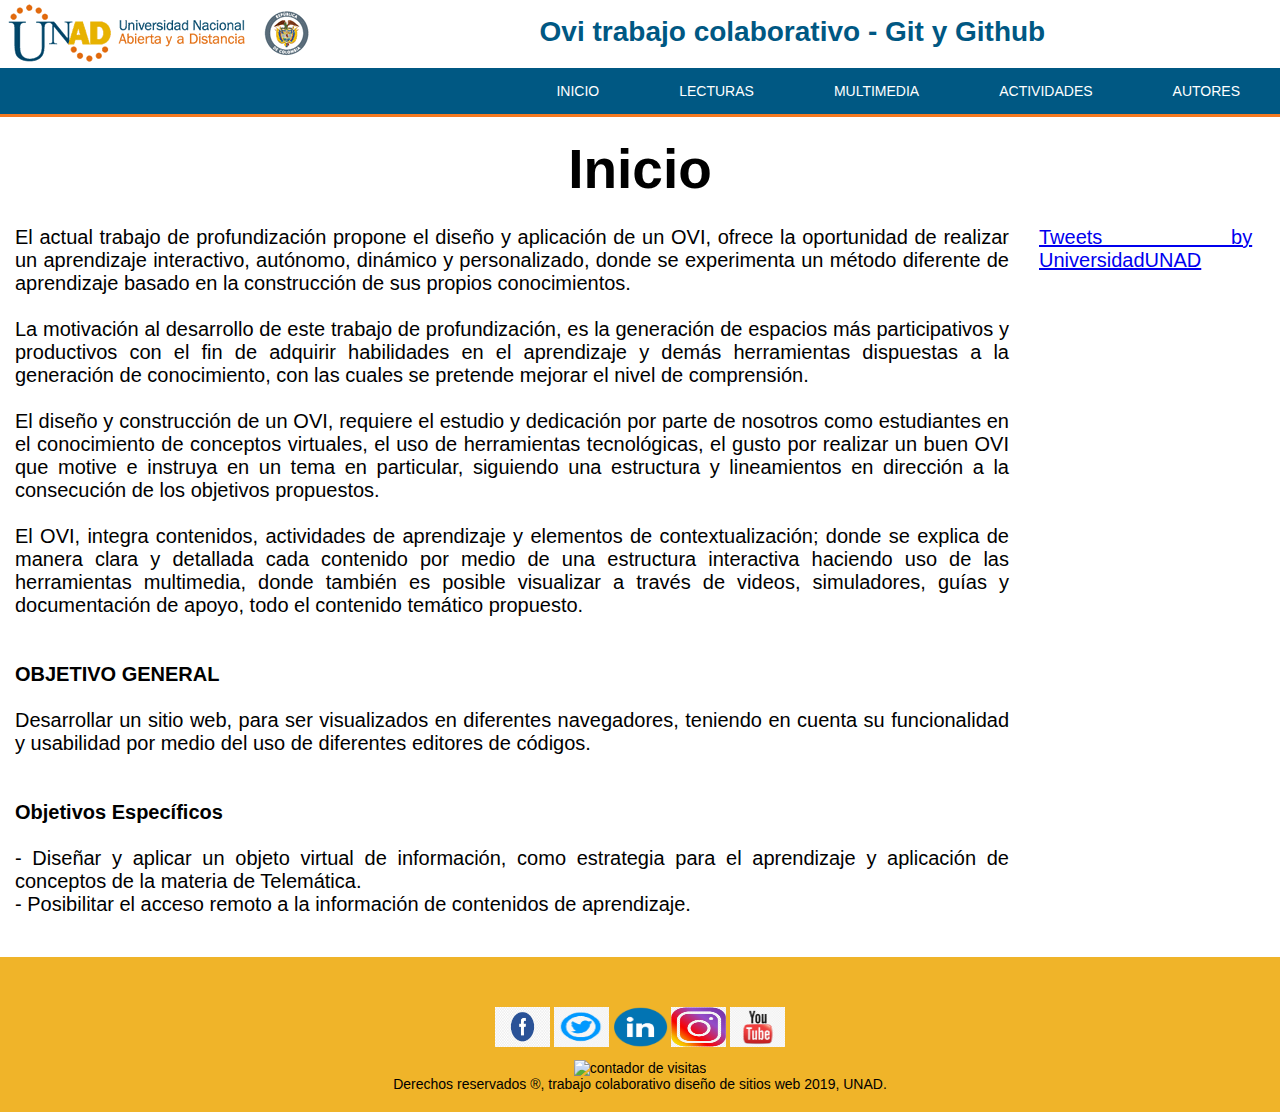
==== index.html @ 23177083 "primer push" ====
<!DOCTYPE html>
<html lang="es">
<head>
    <meta charset="UTF-8">
    <meta name="viewport" content="device-width">
    <meta name="description" content="Trabajo colaborativo">
    <meta name="keywords" content="Trabajo colaborativo, diseño de sistemas">
    <link rel="stylesheet" type="text/css" href="css/estilos.css">
    <link rel="icon" type="image/jpg" href="images/UNAD.jpg">

    <title>Inicio Ovi</title>

</head>
<body>
    <header>
				<div id="ovi_logo" class="izquierda"></div>
                <h1 class="izquierda" id="titulo_logo">
                    <span >Ovi trabajo colaborativo - Git y Github
                </h1>
        <nav class="navegacion">
                
            <ul class="menu">
                <li><a href="index.html">Inicio</a></li>
                <li><a href="lecturas.html">Lecturas</a>
                    <ul class="submenu">
                        <li><a href="lectura1.html">Lectura 1</a></li>
                        <li><a href="lectura2.html">Lectura 2</a></li>
                        <li><a href="lectura3.html">Lectura 3</a></li>
                        <li><a href="lectura4.html">Lectura 4</a></li>
                        <li><a href="lectura5.html">Lectura 5</a></li>
                    </ul>
                </li>
                <li><a href="multimedia.html">Multimedia</a>
                    <ul class="submenu">
                        <li><a href="audios.html">Audios</a></li>
                        <li><a href="videos.html">Videos</a></li>
                    </ul>
                </li>
                <li><a href="actividades.html">Actividades</a>
                    <ul class="submenu">
                        <li><a href="actividad1.html">Actividad 1</a></li>
                        <li><a href="actividad2.html">Actividad 2</a></li>
                        <li><a href="actividad3.html">Actividad 3</a></li>
                    </ul>
                </li>
                <li><a href="autores.html">Autores</a></li>
            </ul>

        </nav>
    </header>
    <section id="texto">

            <h1>Inicio</h1>
            <div class="izquierda contenido_izq">
El actual trabajo de profundización propone el diseño y aplicación de un OVI, ofrece la oportunidad de realizar un aprendizaje interactivo, autónomo, dinámico y personalizado, donde se experimenta un método diferente de aprendizaje basado en la construcción de sus propios conocimientos. 
<br><br>
La motivación al desarrollo de este trabajo de profundización, es la generación de espacios más participativos y productivos con el fin de adquirir habilidades en el aprendizaje y demás herramientas dispuestas a la generación de conocimiento, con las cuales se pretende mejorar el nivel de comprensión.
<br><br>
El diseño y construcción de un OVI, requiere el estudio y dedicación por parte de nosotros como estudiantes en el conocimiento de conceptos virtuales, el uso de herramientas tecnológicas, el gusto por realizar un buen OVI que motive e instruya en un tema en particular, siguiendo una estructura y lineamientos en dirección a la consecución de los objetivos propuestos. 
<br><br>
El OVI, integra contenidos, actividades de aprendizaje y elementos de contextualización; donde se explica de manera clara y detallada cada contenido por medio de una estructura interactiva haciendo uso de las herramientas multimedia, donde también es posible visualizar a través de videos, simuladores, guías y documentación de apoyo, todo el contenido temático propuesto.  
<br><br><br>

<b>OBJETIVO GENERAL</b>
<br><br>
 
Desarrollar un sitio web, para ser visualizados en diferentes navegadores, teniendo en cuenta su funcionalidad y usabilidad por medio del uso de diferentes editores de códigos. 
<br><br><br>
<b>Objetivos Específicos</b> 
<br><br>
-	Diseñar y aplicar un objeto virtual de información, como estrategia para el aprendizaje y aplicación de conceptos de la materia de Telemática. 
<br>
-	Posibilitar el acceso remoto a la información de contenidos de aprendizaje.

            </div>
			
			<div class="contenido_der">
			<a class="twitter-timeline" data-lang="es" data-width="300" data-height="500" data-theme="dark" href="https://twitter.com/UniversidadUNAD?ref_src=twsrc%5Etfw">Tweets by UniversidadUNAD</a> <script async src="https://platform.twitter.com/widgets.js" charset="utf-8"></script>
			</div>
        

    </section>

  <!--  <section id="informacion">
        <div class="contenedor">
            <h1> Inicia sesión</h1>
            <form>
                <input type="usuario" name="usuario" placeholder="Ingresa tu usuario o email.">
                <button type="submit" class="boton1"> Suscribete</button>
            </form>
    </section> -->

      <footer>
        <center>
        <section id="logos">
        <div class="contenedor">
            <div class="logo">
                <img src="images/facebook.jpg">
                <a href="https://twitter.com/UniversidadUNAD?ref_src=twsrc%5Egoogle%7Ctwcamp%5Eserp%7Ctwgr%5Eauthor" target="_blank"><img src="images/twitter.png"></a>
                <img src="images/linkedin.png">
                <img src="images/instagrama.jpg">
                <img src="images/youtube.jpg">

            </div>
        </div>
    </section>
            <center>
<img style="border: 0px solid; display: inline;" alt="contador de visitas" src="http://www.websmultimedia.com/contador-de-visitas.php?id=272931">
            </center>
        Derechos reservados ®, trabajo colaborativo diseño de sitios web 2019, UNAD.
    </footer>

</body>
</html>
---- css/estilos.css ----
* {
    padding: 0px;
    margin: 0px;
    -webkit-box-sizing: border-box;
    -moz-box-sizing: border-box;
    box-sizing: border-box;
    }
	
	
body{
    font-size: 14px;
	font-family :'Open Sans',sans-serif;
    padding: 0;
    margin: 0;
	background: white;
}
/*
estilos globales
*/
.imagen_logo{
	
	max-width: 100%;
  height: auto;
}
pre {
	
	text-align: left;
	padding: 15px;
}
.contenedor{
    width: 100%;
    margin: auto;
    overflow: hidden;
}

.boton1{
    height: 38px;
    background-color: orange;
    border: 0;
    padding-left: 20px;
    padding-right: 20px;
    color: black;
}
.izquierda{
	float: left;
}
.contenido_izq{
	width: 80%;
	float: left;
	
}
.contenido_der{
	width: 19%;
	float: left;
	margin-right: 5px;
	display: inline-block;
}

#ovi_logo{
background-image: url("../images/logoUNAD.png");
width: 322px;
    height: 63px;	
}
#titulo_logo{
	color: #005883;
    margin-top: 16px;
    margin-left: 17%;
}

/*tablas*/
table.colorAzul {
  font-family: 'Open Sans',sans-serif;
  border: 1px solid #FFFFFF;
  width: 100%;
  text-align: center;
  border-collapse: collapse;
}
table.colorAzul th{
	height: 50px;
}
table.colorAzul td, table.colorAzul th {
  border: 1px solid #FFFFFF;
  padding: 3px 2px;
}
table.colorAzul tbody td {
  font-size: 13px;
}
table.colorAzul tr:nth-child(even) {
  background: #D0E4F5;
}
table.colorAzul thead {
  background: #005883;
  border-bottom: 5px solid #FFFFFF;
}
table.colorAzul thead th {
  font-size: 17px;
  font-weight: bold;
  color: #FFFFFF;
  text-align: center;
  border-left: 2px solid #FFFFFF;
}
table.colorAzul thead th:first-child {
  border-left: none;
}

table.colorAzul tfoot {
  font-size: 14px;
  font-weight: bold;
  color: #333333;
  background: #D0E4F5;
  border-top: 3px solid #444444;
}
table.colorAzul tfoot td {
  font-size: 14px;
}
/*
Encabezado
*/
header{
    background-color: white;
    color: white;
    padding-top: 0px;
    min-height: 117px;
    border-bottom: 3px solid #F47920;

}
header a{
    text-decoration: none;
    text-transform: uppercase;
    font-size: 14px;
}
header li{
    float: left;
    display: inline;
    padding: 0 20px 0 20px;
}
header nav{
    float: right;
    margin-top: 0px;
}

/*
Cabecera con imagen
*/
#texto{
    min-height:800px;
    text-align: center;
	margin-top: -80px;
}
#texto h1{
    margin-top: 100px;
    font-size: 55px;
    margin-bottom: 10px;
}
#texto p, #texto div{
    font-size: 20px;
	text-align: justify;
	padding: 15px;
}

#informacion{
    padding: 15px;
    color: #fff;
    background: black;
}
#informacion h1{
    float: left;
    color: white;
}

#informacion form{
    float: right;
    margin-top: 05px;
}
/*
logos
*/

#logos{
    margin-top: 20px;
}

#logos .logo{
    width: 30%;
    padding: 10px;
}

#logos .logo img{
    width: 55px;
    height: 40px;
}

/*
Pie de página o footer
*/

footer{
    padding:20px;
    margin-top: 20px;
    color: black;
    background-color: #F0B429;
    text-align: center;
}




.navegacion{
    width: 100%;
    margin-top: 5px;
    background: #005883;
    color: white !important;
    }

.navegacion ul{
    list-style: none;
	float: right;
    }
.menu > li{
    /*position: relative;*/
    display: inline-block;
}
.menu > li > a{
    display: inline-block;
    padding: 15px 20px;
    color: white;
    font-family: 'Open Sans',sans-serif;
    text-decoration: none;
	transition: .3s;
}
.menu li a:hover{
    color: #005883;
    transition: all .3s;
	background-color: #fff;
}

/*
submenu
*/

.submenu{
    position: absolute;
    background: #333333;
    width:160px;
    visibility: hidden;
    opacity: 0;
    transition: opacity 1.5s;
}
.submenu li a {
    display: inline-block;
    padding: 15px;
    color: #fff;
    font-family: 'Open Sans',sans-serif;
    text-decoration: none;
}
.menu li:hover .submenu{
    visibility: visible;
    opacity: 1;
}
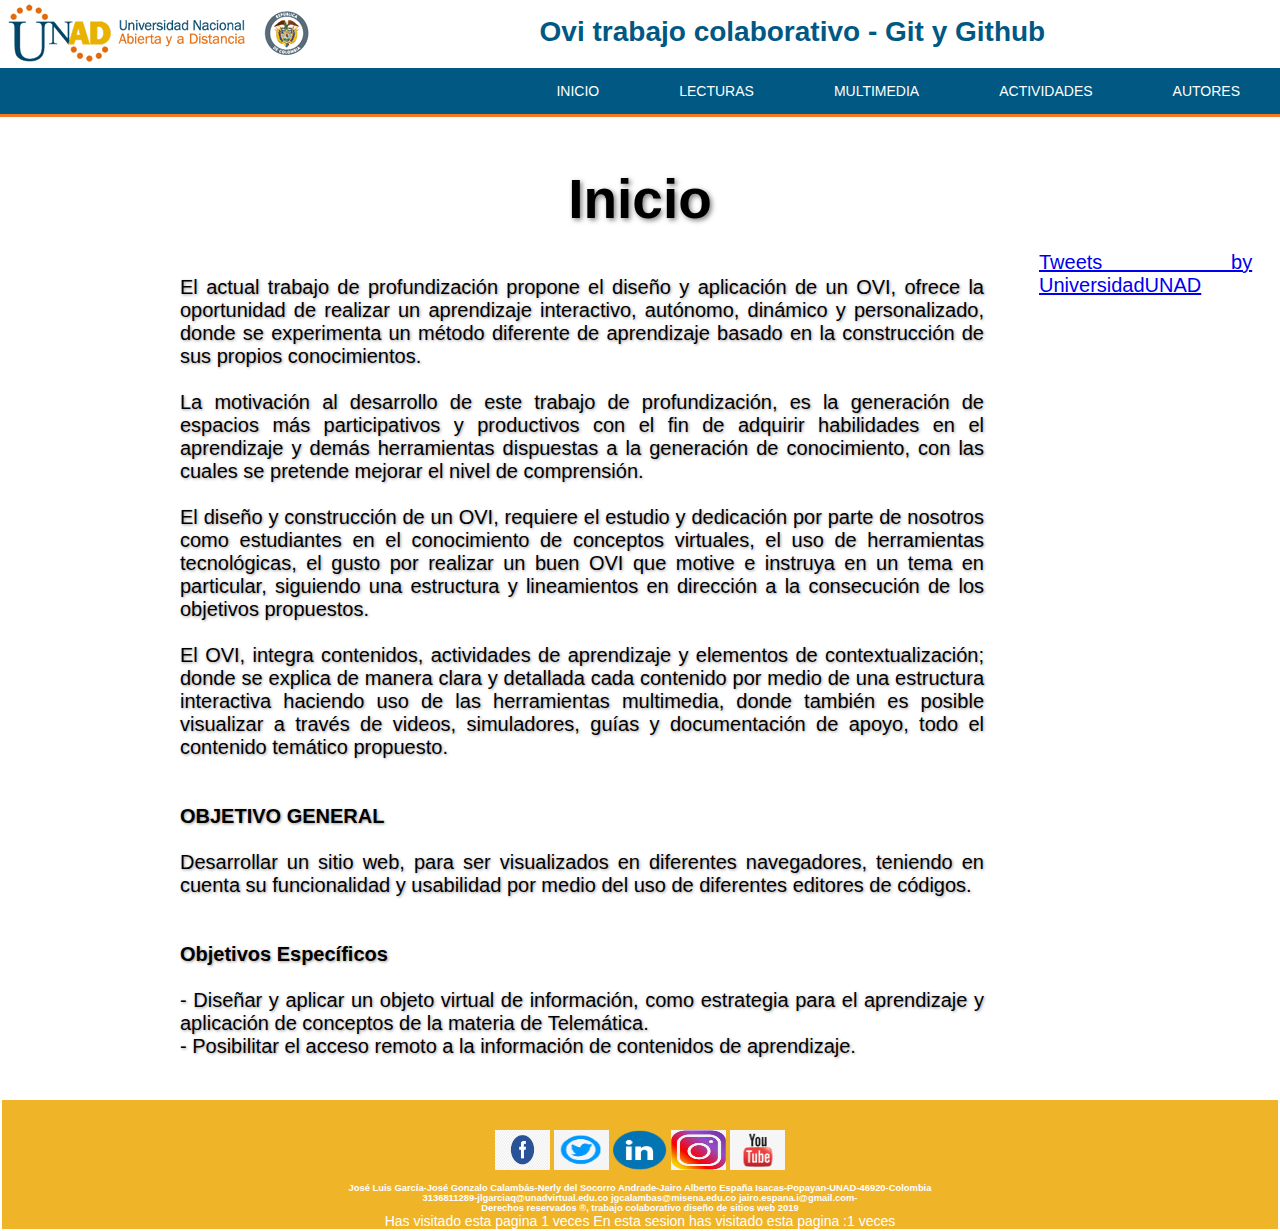
==== commit 6df0fc17: "nuevo" ====
--- a/index.html
+++ b/index.html
@@ -18,7 +18,7 @@
                     <span >Ovi trabajo colaborativo - Git y Github
                 </h1>
         <nav class="navegacion">
-                
+
             <ul class="menu">
                 <li><a href="index.html">Inicio</a></li>
                 <li><a href="lecturas.html">Lecturas</a>
@@ -47,39 +47,33 @@
             </ul>
 
         </nav>
-    </header>
-    <section id="texto">
-
-            <h1>Inicio</h1>
-            <div class="izquierda contenido_izq">
-El actual trabajo de profundización propone el diseño y aplicación de un OVI, ofrece la oportunidad de realizar un aprendizaje interactivo, autónomo, dinámico y personalizado, donde se experimenta un método diferente de aprendizaje basado en la construcción de sus propios conocimientos. 
+    </header><div ="contenido">
+    <section id="texto"><center><h1>Inicio</h1></center>
+      <div class="izquierda contenido_izq">
+<p>El actual trabajo de profundización propone el diseño y aplicación de un OVI, ofrece la oportunidad de realizar un aprendizaje interactivo, autónomo, dinámico y personalizado, donde se experimenta un método diferente de aprendizaje basado en la construcción de sus propios conocimientos.
 <br><br>
 La motivación al desarrollo de este trabajo de profundización, es la generación de espacios más participativos y productivos con el fin de adquirir habilidades en el aprendizaje y demás herramientas dispuestas a la generación de conocimiento, con las cuales se pretende mejorar el nivel de comprensión.
 <br><br>
-El diseño y construcción de un OVI, requiere el estudio y dedicación por parte de nosotros como estudiantes en el conocimiento de conceptos virtuales, el uso de herramientas tecnológicas, el gusto por realizar un buen OVI que motive e instruya en un tema en particular, siguiendo una estructura y lineamientos en dirección a la consecución de los objetivos propuestos. 
+El diseño y construcción de un OVI, requiere el estudio y dedicación por parte de nosotros como estudiantes en el conocimiento de conceptos virtuales, el uso de herramientas tecnológicas, el gusto por realizar un buen OVI que motive e instruya en un tema en particular, siguiendo una estructura y lineamientos en dirección a la consecución de los objetivos propuestos.
 <br><br>
-El OVI, integra contenidos, actividades de aprendizaje y elementos de contextualización; donde se explica de manera clara y detallada cada contenido por medio de una estructura interactiva haciendo uso de las herramientas multimedia, donde también es posible visualizar a través de videos, simuladores, guías y documentación de apoyo, todo el contenido temático propuesto.  
+El OVI, integra contenidos, actividades de aprendizaje y elementos de contextualización; donde se explica de manera clara y detallada cada contenido por medio de una estructura interactiva haciendo uso de las herramientas multimedia, donde también es posible visualizar a través de videos, simuladores, guías y documentación de apoyo, todo el contenido temático propuesto.
 <br><br><br>
 
 <b>OBJETIVO GENERAL</b>
 <br><br>
- 
-Desarrollar un sitio web, para ser visualizados en diferentes navegadores, teniendo en cuenta su funcionalidad y usabilidad por medio del uso de diferentes editores de códigos. 
+
+Desarrollar un sitio web, para ser visualizados en diferentes navegadores, teniendo en cuenta su funcionalidad y usabilidad por medio del uso de diferentes editores de códigos.
 <br><br><br>
-<b>Objetivos Específicos</b> 
+<b>Objetivos Específicos</b>
 <br><br>
--	Diseñar y aplicar un objeto virtual de información, como estrategia para el aprendizaje y aplicación de conceptos de la materia de Telemática. 
+-	Diseñar y aplicar un objeto virtual de información, como estrategia para el aprendizaje y aplicación de conceptos de la materia de Telemática.
 <br>
--	Posibilitar el acceso remoto a la información de contenidos de aprendizaje.
-
-            </div>
-			
-			<div class="contenido_der">
-			<a class="twitter-timeline" data-lang="es" data-width="300" data-height="500" data-theme="dark" href="https://twitter.com/UniversidadUNAD?ref_src=twsrc%5Etfw">Tweets by UniversidadUNAD</a> <script async src="https://platform.twitter.com/widgets.js" charset="utf-8"></script>
-			</div>
-        
-
-    </section>
+-	Posibilitar el acceso remoto a la información de contenidos de aprendizaje.</p>
+</div>
+<div class="contenido_der">
+<a class="twitter-timeline" data-lang="es" data-width="300" data-height="500" data-theme="dark" href="https://twitter.com/UniversidadUNAD?ref_src=twsrc%5Etfw">Tweets by UniversidadUNAD</a> <script async src="https://platform.twitter.com/widgets.js" charset="utf-8"></script>
+</div>
+</section>
 
   <!--  <section id="informacion">
         <div class="contenedor">
@@ -89,7 +83,7 @@
                 <button type="submit" class="boton1"> Suscribete</button>
             </form>
     </section> -->
-
+</div>
       <footer>
         <center>
         <section id="logos">
@@ -102,13 +96,26 @@
                 <img src="images/youtube.jpg">
 
             </div>
-        </div>
+        </div></center>
     </section>
-            <center>
+            <!--<center>
 <img style="border: 0px solid; display: inline;" alt="contador de visitas" src="http://www.websmultimedia.com/contador-de-visitas.php?id=272931">
             </center>
-        Derechos reservados ®, trabajo colaborativo diseño de sitios web 2019, UNAD.
+        Derechos reservados ®, trabajo colaborativo diseño de sitios web 2019, UNAD.--><h6>
+					<div class="vcard">
+						<div><span class="name">José Luis García-José Gonzalo Calambás-Nerly del Socorro Andrade-Jairo Alberto España Isacas</span>-<span class="locality">Popayan</span>-<span class="region">UNAD</span>-<span class="postal-code">46920</span>-<span class="country-name">Colombia</span></div>
+						<div><span class="tel">3136811289</span>-<span class="email">jlgarciaq@unadvirtual.edu.co jgcalambas@misena.edu.co jairo.espana.i@gmail.com</span>-<div><span>Derechos reservados ®, trabajo colaborativo diseño de sitios web 2019</div></span></div>
+					</div>
+				</h6>
+				<script type="text/javascript">
+				    if(localStorage.pagecount){localStorage.pagecount = Number(localStorage.pagecount)+1;}else{localStorage.pagecount = 1;}
+					document.write("Has visitado esta pagina "+ localStorage.pagecount  + " veces ");
+				</script>
+				<script type="text/javascript">
+				    if(sessionStorage.pagecount){sessionStorage.pagecount = Number (sessionStorage.pagecount)+ 1;}else{sessionStorage.pagecount = 1;}
+					document.write("En esta sesion has visitado esta pagina :" + sessionStorage.pagecount + " veces ");
+				</script>
     </footer>
 
 </body>
-</html>+</html>
--- a/css/estilos.css
+++ b/css/estilos.css
@@ -5,8 +5,8 @@
     -moz-box-sizing: border-box;
     box-sizing: border-box;
     }
-	
-	
+
+
 body{
     font-size: 14px;
 	font-family :'Open Sans',sans-serif;
@@ -18,12 +18,12 @@
 estilos globales
 */
 .imagen_logo{
-	
+
 	max-width: 100%;
   height: auto;
 }
 pre {
-	
+
 	text-align: left;
 	padding: 15px;
 }
@@ -47,7 +47,7 @@
 .contenido_izq{
 	width: 80%;
 	float: left;
-	
+
 }
 .contenido_der{
 	width: 19%;
@@ -59,7 +59,7 @@
 #ovi_logo{
 background-image: url("../images/logoUNAD.png");
 width: 322px;
-    height: 63px;	
+    height: 63px;
 }
 #titulo_logo{
 	color: #005883;
@@ -142,20 +142,150 @@
 /*
 Cabecera con imagen
 */
-#texto{
-    min-height:800px;
-    text-align: center;
-	margin-top: -80px;
-}
+/*#texto*/{
+  /*min-height:800px;
+  text-align: center;
+  margin-top: -80px;*/
+}
+/*Se agrega estilos para el contenido de multimedia*/
+h1,h2,h3,h4,h5,h6
+{
+    font-family:bold verdana, sans-serif;
+}
+h3
+{
+    margin:10px 10px 10px 150px;
+	padding:0px;
+	font-size:36px;
+	text-shadow:2px 2px 5px rgba(0,0,0,0.5);
+	text-align:justify;
+  color: rgba(0,0,0)
+}
+h4
+{
+    margin:10px 10px 10px 150px;
+	padding:0px;
+	font-size:14px;
+	text-shadow:2px 2px 5px rgba(0,0,0,0.5);
+	text-align:justify;
+  color: rgba(0,0,0)
+}
+p
+{
+    margin:10px 10px 10px 150px;
+    font-family:bold verdana, sans-serif;
+	font-size:12px;
+	text-align:justify;
+	text-shadow:1px 1px 3px rgba(0,0,0,0.4);
+  color: rgba(0,0,0)
+}
+video
+{
+    margin:10px 10px 10px 149px;
+}
+audio
+{
+    margin:10px 10px 10px 149px;
+}
+article
+{
+  color: rgba(255,255,255,1);
+  width:70%;
+	/*background:white;*/
+	background:rgba(255,255,255,0.5);
+	margin:auto;
+	height:100%;
+  border:1px solid white;
+
+	border-radius:0px 0px 0px 0px;
+	-moz-border-radius:0px 0px 0px 0px;
+	-webkit-border-radius:0px 0px 0px 0px;
+	-o-border-radius:0px 0px 0px 0px;
+
+	box-shadow:3px 3px 10px black;
+	-moz-box-shadow:3px 3px 10px black;
+	-webkit-box-shadow:3px 3px 10px black;
+	-o-box-shadow:3px 3px 10px black;
+	padding:10px 10px 10px 0px;
+}
+#logoblender
+{
+    width:100px;
+	height:100px;
+	font-family:bold verdana, sans-serif;
+	font-size:20px;
+	color:white;
+	text-align:left;
+
+	background:url('../photo/consola.png');
+	background-size:100% 100%;
+	background-repeat:no-repeat;
+	display:box;
+  border:1px solid black;
+
+	border-radius:0px 10px 0px 10px;
+	-moz-border-radius:0px 1px 0px 10px;
+	-webkit-border-radius:0px 10px 0px 10px;
+	-o-border-radius:0px 10px 0px 10px;
+  float:left;
+	margin:10px;
+
+	position:absolute;
+}
+  #mifotoarticulo
+  {
+    width:100px;
+  	height:100px;
+  	font-family:bold verdana, sans-serif;
+  	font-size:20px;
+  	color:white;
+  	text-align:left;
+
+  	background:url('../photo/bafles.png');
+  	background-size:100% 100%;
+  	background-repeat:no-repeat;
+  	display:box;
+
+  	border:1px solid black;
+
+  	border-radius:0px 10px 0px 10px;
+  	-moz-border-radius:0px 1px 0px 10px;
+  	-webkit-border-radius:0px 10px 0px 10px;
+  	-o-border-radius:0px 10px 0px 10px;
+    float:left;
+  	margin:10px;
+
+  	position:absolute;
+}
+#contenido
+{
+    width:100%;
+	border-top:0px solid white;
+	border-right:2px solid white;
+	border-bottom: 2px solid white;
+	border-left:2px solid white;
+
+	box-shadow:0px 0px 10px white;
+	-moz-box-shadow:0px 0px 10px white;
+	-webkit-box-shadow:0px 0px 10px white;
+	-o-box-shadow:0px 0px 10px white;
+		background:rgba(255,255,255,0.5);
+  }
 #texto h1{
-    margin-top: 100px;
+    margin-top: 50px;
     font-size: 55px;
-    margin-bottom: 10px;
+    margin-bottom: 5px;
+    font-family:bold verdana, sans-serif;
+
+    text-shadow:2px 2px 5px rgba(0,0,0,0.5);
+  	text-align:center;
+    color: rgba(0,0,0)
 }
 #texto p, #texto div{
     font-size: 20px;
 	text-align: justify;
 	padding: 15px;
+
 }
 
 #informacion{
@@ -195,16 +325,31 @@
 */
 
 footer{
-    padding:20px;
+    /*padding:20px;
     margin-top: 20px;
     color: black;
     background-color: #F0B429;
-    text-align: center;
-}
-
-
-
-
+    text-align: center;*/
+  display:table;
+  margin:0px;
+	text-align:center;
+	padding:0px;
+	width:100%;
+  background-color: #F0B429;
+	border: 2px solid white;
+	/*background:rgba(0,0,0,0.5);*/
+	color:white;
+
+	/*border-radius:0px 0px 5px 35px;
+	-moz-border-radius:0px 0px 5px 35px;
+	-webkit-border-radius:0px 0px 5px 35px;
+	-o-border-radius:0px 0px 5px 35px;*/
+
+	/*box-shadow:0px 0px 10px white;
+	-moz-box-shadow:0px 0px 10px white;
+	-webkit-box-shadow:0px 0px 10px white;
+	-o-box-shadow:0px 0px 10px white;*/
+}
 .navegacion{
     width: 100%;
     margin-top: 5px;
@@ -256,4 +401,4 @@
 .menu li:hover .submenu{
     visibility: visible;
     opacity: 1;
-}+}
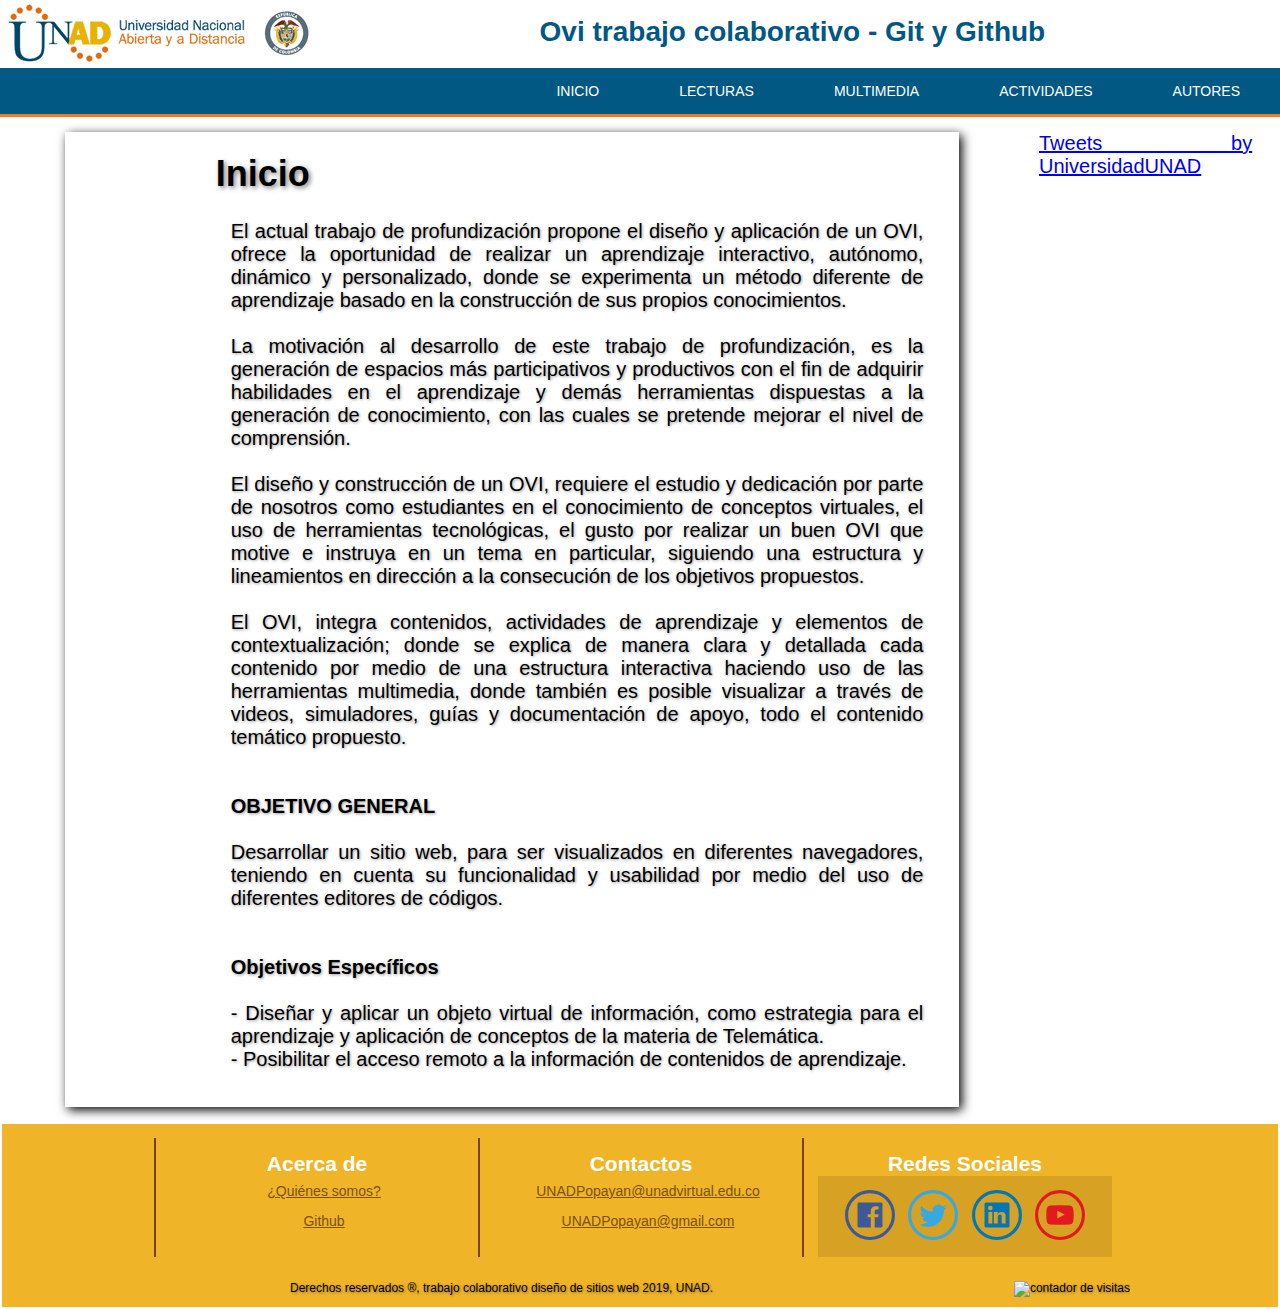
==== commit c3517c9b: "ajustes" ====
--- a/index.html
+++ b/index.html
@@ -47,9 +47,11 @@
             </ul>
 
         </nav>
-    </header><div ="contenido">
-    <section id="texto"><center><h1>Inicio</h1></center>
-      <div class="izquierda contenido_izq">
+    </header>
+    <section id="texto">
+	
+    <div class="izquierda contenido_izq" > <article>  
+	<center><h3>Inicio</h3></center>
 <p>El actual trabajo de profundización propone el diseño y aplicación de un OVI, ofrece la oportunidad de realizar un aprendizaje interactivo, autónomo, dinámico y personalizado, donde se experimenta un método diferente de aprendizaje basado en la construcción de sus propios conocimientos.
 <br><br>
 La motivación al desarrollo de este trabajo de profundización, es la generación de espacios más participativos y productivos con el fin de adquirir habilidades en el aprendizaje y demás herramientas dispuestas a la generación de conocimiento, con las cuales se pretende mejorar el nivel de comprensión.
@@ -69,10 +71,14 @@
 -	Diseñar y aplicar un objeto virtual de información, como estrategia para el aprendizaje y aplicación de conceptos de la materia de Telemática.
 <br>
 -	Posibilitar el acceso remoto a la información de contenidos de aprendizaje.</p>
+</article>
 </div>
 <div class="contenido_der">
 <a class="twitter-timeline" data-lang="es" data-width="300" data-height="500" data-theme="dark" href="https://twitter.com/UniversidadUNAD?ref_src=twsrc%5Etfw">Tweets by UniversidadUNAD</a> <script async src="https://platform.twitter.com/widgets.js" charset="utf-8"></script>
 </div>
+
+
+
 </section>
 
   <!--  <section id="informacion">
@@ -84,38 +90,62 @@
             </form>
     </section> -->
 </div>
-      <footer>
-        <center>
-        <section id="logos">
-        <div class="contenedor">
-            <div class="logo">
-                <img src="images/facebook.jpg">
-                <a href="https://twitter.com/UniversidadUNAD?ref_src=twsrc%5Egoogle%7Ctwcamp%5Eserp%7Ctwgr%5Eauthor" target="_blank"><img src="images/twitter.png"></a>
-                <img src="images/linkedin.png">
-                <img src="images/instagrama.jpg">
-                <img src="images/youtube.jpg">
+    <footer>
+        <div class="container">
+            <div class="grid-footer">
+                <div class="acercaDe">
+                    <h2>Acerca de</h2>
+                    <a href="javascript:void(0)">¿Quiénes somos?</a>
+                    <a href="javascript:void(0)">Github</a>
+                </div>
+                <div class="contactos">
+                    <h2>Contactos</h2>
+                    <a href="javascript:void(0)">UNADPopayan@unadvirtual.edu.co</a>
+                    <a href="javascript:void(0)">UNADPopayan@gmail.com</a>
+                </div>
+                <div class="redSocials">
+                    <h2>Redes Sociales</h2>
+                    <div class="iconsRedSocials">
+                        <a href="javascript:void(0)">
+                            <svg xmlns="http://www.w3.org/2000/svg" id="Layer_1" data-name="Layer 1" viewBox="0 0 128 128"><defs><style>.cls-1 {fill: none;stroke: #3d5a98;stroke-miterlimit: 10;stroke-width: 8px;}.cls-2 {fill: #3d5a98;}</style></defs>
+                                <title>Facebook</title>
+                                <circle class="cls-1" cx="64" cy="64" r="60" style="fill: none; stroke: #3d5a98; stroke-miterlimit: 10; stroke-width: 8px;"/><path class="cls-2" d="M92.47,32H35.53A3.53,3.53,0,0,0,32,35.53V92.47A3.53,3.53,0,0,0,35.53,96H66V70H58V62h8V54c0-8.27,5.23-12.33,12.61-12.33A71.64,71.64,0,0,1,86,42v8H81a4.83,4.83,0,0,0-5,5v7H86l-1,8H76V96H92.47A3.53,3.53,0,0,0,96,92.47V35.53A3.53,3.53,0,0,0,92.47,32Z" style="fill: #3d5a98;" />
+                            </svg>
+                        </a>
+                        <a href="https://twitter.com/UniversidadUNAD?ref_src=twsrc%5Egoogle%7Ctwcamp%5Eserp%7Ctwgr%5Eauthor" target="_bank">
+                            <svg xmlns="http://www.w3.org/2000/svg" id="Layer_1" data-name="Layer 1" viewBox="0 0 128 128"><defs><style>.cls-1 {fill: none;stroke: #38a8e0;stroke-miterlimit: 10;stroke-width: 8px;}.cls-2 {fill: #38a8e0;}</style></defs>
+                                <title>Twitter</title>
+                                <circle class="cls-1" cx="64" cy="64" r="60" style="fill: none; stroke: #38a8e0; stroke-miterlimit: 10; stroke-width: 8px;"/><path class="cls-2" d="M99,44.29a28.71,28.71,0,0,1-8.25,2.26,14.4,14.4,0,0,0,6.31-7.95,28.75,28.75,0,0,1-9.12,3.48,14.37,14.37,0,0,0-24.47,13.1,40.77,40.77,0,0,1-29.6-15,14.38,14.38,0,0,0,4.44,19.17,14.3,14.3,0,0,1-6.5-1.8c0,.06,0,.12,0,.18A14.37,14.37,0,0,0,43.33,71.82a14.39,14.39,0,0,1-6.49.25A14.38,14.38,0,0,0,50.26,82a28.81,28.81,0,0,1-17.84,6.15A29.14,29.14,0,0,1,29,88a40.65,40.65,0,0,0,22,6.45c26.42,0,40.86-21.88,40.86-40.86q0-.93,0-1.86A29.18,29.18,0,0,0,99,44.29Z" style="fill: #38a8e0;" />
+                            </svg>
+                        </a>
+                        <a href="javascript:void(0)">
+                            <svg xmlns="http://www.w3.org/2000/svg" id="Layer_1" data-name="Layer 1" viewBox="0 0 128 128"><defs><style>.cls-1{fill:none;stroke:#0177b5;stroke-miterlimit:10;stroke-width:8px;}.cls-2{fill:#0177b5;}</style></defs>
+                                <title>InLinked</title>
+                                <circle class="cls-1" cx="64" cy="64" r="60" style="fill: none; stroke: #0177b5; stroke-miterlimit: 10; stroke-width: 8px;"/><path class="cls-2" d="M92,32H36a4,4,0,0,0-4,4V92a4,4,0,0,0,4,4H92a4,4,0,0,0,4-4V36A4,4,0,0,0,92,32ZM52,86H42V56H52ZM47,52a6,6,0,1,1,6-6A6,6,0,0,1,47,52ZM86,86H76V66c0-1.66-2.24-3-5-3-4,0-5,5.34-5,7V86H56V56H66v7c0-5,4.48-7,10-7A10,10,0,0,1,86,66Z" style="fill: #0177b5;"/>
+                            </svg>
+                        </a>
+                        <a href="javascript:void(0)">
+                            <svg xmlns="http://www.w3.org/2000/svg" id="Layer_1" data-name="Layer 1" viewBox="0 0 128 128"><defs><style>.cls-1{fill:none;stroke:#e21a20;stroke-miterlimit:10;stroke-width:8px;}.cls-2{fill:#e21a20;fill-rule:evenodd;}</style></defs>
+                                <title>YouTube</title>
+                                <circle class="cls-1" cx="64" cy="64" r="60" style="fill: none; stroke: #e21a20; stroke-miterlimit: 10; stroke-width: 8px;"/><path class="cls-2" d="M98.62,53.92c-.49-6.75-1.72-13.72-10.35-14.23a426.5,426.5,0,0,0-48.55,0c-8.63.5-9.86,7.48-10.35,14.23a135,135,0,0,0,0,20.16c.49,6.75,1.72,13.72,10.35,14.23a426.5,426.5,0,0,0,48.55,0c8.63-.5,9.86-7.48,10.35-14.23A135,135,0,0,0,98.62,53.92ZM57,73V53L76,63Z" style="fill: #e21a20; fill-rule: evenodd;"/>
+                            </svg>
+                        </a>
+                        <!-- <a href="javascript:void(0)">
+                            <svg xmlns="http://www.w3.org/2000/svg" id="Layer_1" data-name="Layer 1" viewBox="0 0 128 128"><defs><style>.cls-1{fill:none;}.cls-2{clip-path:url(#clip-path);}.cls-3{fill:url(#radial-gradient);}.cls-4{clip-path:url(#clip-path-2);}.cls-5{fill:url(#radial-gradient-2);}.cls-6{clip-path:url(#clip-path-3);}.cls-7{clip-path:url(#clip-path-4);}.cls-8{clip-path:url(#clip-path-5);}.cls-9{fill:url(#radial-gradient-5);}.cls-10{clip-path:url(#clip-path-6);}.cls-11{fill:url(#radial-gradient-6);}</style><clipPath id="clip-path"><circle class="cls-1" cx="64" cy="-99" r="64" style="fill: none;"/></clipPath><radialGradient id="radial-gradient" cx="27.5" cy="-41.5" r="137.5" gradientUnits="userSpaceOnUse"><stop offset="0" stop-color="#ffd676"/><stop offset="0.25" stop-color="#f2a454"/><stop offset="0.38" stop-color="#f05c3c"/><stop offset="0.7" stop-color="#c22f86"/><stop offset="0.96" stop-color="#6666ad"/><stop offset="0.99" stop-color="#5c6cb2"/></radialGradient><clipPath id="clip-path-2"><path class="cls-1" d="M64,128a64,64,0,1,1,64-64A64.07,64.07,0,0,1,64,128ZM64,8a56,56,0,1,0,56,56A56.06,56.06,0,0,0,64,8Z" style="fill: none;"/></clipPath><radialGradient id="radial-gradient-2" cx="27.5" cy="121.5" r="148.5" xlink:href="#radial-gradient"/><clipPath id="clip-path-3"><path class="cls-1" d="M64,48A16,16,0,1,0,80,64,16,16,0,0,0,64,48Zm0,24a8,8,0,1,1,8-8A8,8,0,0,1,64,72Z" style="fill: none;"/></clipPath><clipPath id="clip-path-4"><path class="cls-1" d="M84,100H44A16,16,0,0,1,28,84V44A16,16,0,0,1,44,28H84a16,16,0,0,1,16,16V84A16,16,0,0,1,84,100ZM44,36a8,8,0,0,0-8,8V84a8,8,0,0,0,8,8H84a8,8,0,0,0,8-8V44a8,8,0,0,0-8-8Z" style="fill: none;"/></clipPath><clipPath id="clip-path-5"><circle class="cls-1" cx="82" cy="46" r="5" style="fill: none;"/></clipPath><radialGradient id="radial-gradient-5" cx="13.87" cy="140.38" r="185.63" xlink:href="#radial-gradient"/><clipPath id="clip-path-6"><circle class="cls-1" cx="82" cy="-280" r="5" style="fill: none;"/></clipPath><radialGradient id="radial-gradient-6" cx="13.87" cy="-185.62" r="185.63" xlink:href="#radial-gradient"/></defs>
+                                <title>Instagram</title>
+                                <g class="cls-2" style="clip-path: url(#clip-path);"><circle class="cls-3" cx="27.5" cy="-41.5" r="137.5" style="fill: url(#radial-gradient);"/></g><g class="cls-4" style="clip-path: url(#clip-path-2);"><circle class="cls-5" cx="27.5" cy="121.5" r="148.5" style="fill: url(#radial-gradient-2);"/></g><g class="cls-6" style="clip-path: url(#clip-path-3);"><circle class="cls-5" cx="27.5" cy="121.5" r="148.5" style="fill: url(#radial-gradient-2);"/></g><g class="cls-7" style="clip-path: url(#clip-path-4);"><circle class="cls-5" cx="27.5" cy="121.5" r="148.5" style="fill: url(#radial-gradient-2);"/></g><g class="cls-8" style="clip-path: url(#clip-path-5);"><circle class="cls-9" cx="13.87" cy="140.38" r="185.63" style="fill: url(#radial-gradient-5);"/></g><g class="cls-10" style="clip-path: url(#clip-path-6);"><circle class="cls-11" cx="13.87" cy="-185.62" r="185.63" style="fill: url(#radial-gradient-6);"/></g>
+                            </svg>
+                        </a> -->
+                    </div>  
+                </div>
+            </div>
+            <div class="copyright-visitas">
+                <p>Derechos reservados ®, trabajo colaborativo diseño de sitios web 2019, UNAD.</p>
+                <p><img style="border: 0px solid; display: inline;" alt="contador de visitas" src="http://www.websmultimedia.com/contador-de-visitas.php?id=272931"></pt>
+            </div>
+        </div>
+    </footer>
 
-            </div>
-        </div></center>
-    </section>
-            <!--<center>
-<img style="border: 0px solid; display: inline;" alt="contador de visitas" src="http://www.websmultimedia.com/contador-de-visitas.php?id=272931">
-            </center>
-        Derechos reservados ®, trabajo colaborativo diseño de sitios web 2019, UNAD.--><h6>
-					<div class="vcard">
-						<div><span class="name">José Luis García-José Gonzalo Calambás-Nerly del Socorro Andrade-Jairo Alberto España Isacas</span>-<span class="locality">Popayan</span>-<span class="region">UNAD</span>-<span class="postal-code">46920</span>-<span class="country-name">Colombia</span></div>
-						<div><span class="tel">3136811289</span>-<span class="email">jlgarciaq@unadvirtual.edu.co jgcalambas@misena.edu.co jairo.espana.i@gmail.com</span>-<div><span>Derechos reservados ®, trabajo colaborativo diseño de sitios web 2019</div></span></div>
-					</div>
-				</h6>
-				<script type="text/javascript">
-				    if(localStorage.pagecount){localStorage.pagecount = Number(localStorage.pagecount)+1;}else{localStorage.pagecount = 1;}
-					document.write("Has visitado esta pagina "+ localStorage.pagecount  + " veces ");
-				</script>
-				<script type="text/javascript">
-				    if(sessionStorage.pagecount){sessionStorage.pagecount = Number (sessionStorage.pagecount)+ 1;}else{sessionStorage.pagecount = 1;}
-					document.write("En esta sesion has visitado esta pagina :" + sessionStorage.pagecount + " veces ");
-				</script>
-    </footer>
 
 </body>
 </html>
--- a/css/estilos.css
+++ b/css/estilos.css
@@ -48,6 +48,9 @@
 	width: 80%;
 	float: left;
 
+}
+.contenido_izq article{
+	    width: 90%;
 }
 .contenido_der{
 	width: 19%;
@@ -189,7 +192,7 @@
 }
 article
 {
-  color: rgba(255,255,255,1);
+  color: rgba(0,0,0,1);
   width:70%;
 	/*background:white;*/
 	background:rgba(255,255,255,0.5);
@@ -210,14 +213,14 @@
 }
 #logoblender
 {
-    width:100px;
+  width:100px;
 	height:100px;
 	font-family:bold verdana, sans-serif;
 	font-size:20px;
 	color:white;
 	text-align:left;
 
-	background:url('../photo/consola.png');
+	background:url('../images/logoblender.png');
 	background-size:100% 100%;
 	background-repeat:no-repeat;
 	display:box;
@@ -231,6 +234,77 @@
 	margin:10px;
 
 	position:absolute;
+}
+#logohtml{
+width:100px;
+height:100px;
+font-family:bold verdana, sans-serif;
+font-size:20px;
+color:white;
+text-align:left;
+
+background:url('../images/descarga.png');
+background-size:100% 100%;
+background-repeat:no-repeat;
+display:box;
+border:1px solid white;
+
+border-radius:0px 10px 0px 10px;
+-moz-border-radius:0px 1px 0px 10px;
+-webkit-border-radius:0px 10px 0px 10px;
+-o-border-radius:0px 10px 0px 10px;
+float:left;
+margin:10px;
+
+position:absolute;
+}
+#logohtml5
+{
+  width:100px;
+  height:100px;
+  font-family:bold verdana, sans-serif;
+  font-size:20px;
+  color:white;
+  text-align:left;
+
+  background:url('../images/html.png');
+  background-size:100% 100%;
+  background-repeat:no-repeat;
+  display:box;
+  border:1px solid white;
+
+  border-radius:0px 10px 0px 10px;
+  -moz-border-radius:0px 1px 0px 10px;
+  -webkit-border-radius:0px 10px 0px 10px;
+  -o-border-radius:0px 10px 0px 10px;
+  float:left;
+  margin:10px;
+
+  position:absolute;
+}
+#logocss
+{
+  width:100px;
+  height:120px;
+  font-family:bold verdana, sans-serif;
+  font-size:20px;
+  color:white;
+  text-align:left;
+
+  background:url('../images/css.jpg');
+  background-size:100% 100%;
+  background-repeat:no-repeat;
+  display:box;
+  border:1px solid white;
+
+  border-radius:0px 10px 0px 10px;
+  -moz-border-radius:0px 1px 0px 10px;
+  -webkit-border-radius:0px 10px 0px 10px;
+  -o-border-radius:0px 10px 0px 10px;
+  float:left;
+  margin:10px;
+
+  position:absolute;
 }
   #mifotoarticulo
   {
@@ -241,7 +315,7 @@
   	color:white;
   	text-align:left;
 
-  	background:url('../photo/bafles.png');
+  	background:url('../images/logobafles.jpg');
   	background-size:100% 100%;
   	background-repeat:no-repeat;
   	display:box;
@@ -323,6 +397,132 @@
 /*
 Pie de página o footer
 */
+
+
+/* global */
+.grid-footer .acercaDe,
+.grid-footer .contactos,
+.grid-footer .redSocials {
+    padding: 1em 1em 0 1em;
+    border-left: 2px solid #784212
+}
+
+.grid-footer .acercaDe a,
+.grid-footer .contactos a {
+    color: #7E5109;
+    display: block;
+    padding: .5em 0 .5em 1em 
+}
+
+.redSocials h2,
+.contactos h2,
+.acercaDe h2 { display: block }
+
+.content-left,
+.content-full,
+.content-right { margin: 1em }
+
+.container .grid-container .content-left h1,
+.container .grid-container .content-left h4,
+.container .grid-container .content-left p,
+.container .grid-container .content-left ul {
+    margin: 1em 0;
+} .container .grid-container .content-left p {
+    margin-left: 1em;
+}
+.container .grid-container .content-full h1,
+.container .grid-container .content-full h4,
+.container .grid-container .content-full p,
+.container .grid-container .content-full ul {
+    margin: 1em 0;
+} .container .grid-container .content-full p {
+    margin-left: 1em;
+}
+.container .grid-container .content-left ul li {
+    margin-left: 1em;
+    margin-bottom: 1em;
+}
+/* /global */
+
+/* footer */
+footer {
+    /* padding:20px; */
+    color: #784212;
+    background-color: #F0B429;
+}
+/* /footer */
+
+/* container */
+.container {
+    width: 90%;
+    max-width: 1000px;
+    margin: auto;
+}
+/* /container */
+
+/* grid-container */
+.grid-container {
+    display: flex;
+    width: 100%;
+    flex-direction: row;
+}
+/* /grid-container */
+
+/* container-left */
+.content-left { width: 70% }
+/* /container-left */
+
+/* container-full */
+.content-full { width: 100% }
+/* /container-full */
+
+/* container-right */
+.content-right { width: 30% }
+.widget-twitter { position: sticky; top: 1em }
+/* /container-right */
+
+/* grid-footer */
+.grid-footer {
+    display: grid;
+    grid-template-columns: 1fr 1fr 1fr;
+    grid-template-rows: auto;
+    padding: 1em
+}
+/* /grid-footer */
+
+/* redes sociales */
+.redSocials .iconsRedSocials {
+    background: rgba(0, 0, 0, .1);
+    display: flex;
+    justify-content: space-evenly;
+    padding: 1em;
+}
+.redSocials .iconsRedSocials a svg {
+    width: 100%;
+    height: 50px;
+}
+/* /redes sociales */
+
+/* acerca de */
+.grid-footer .acercaDe {
+    display: flex;
+    flex-direction: column;
+}
+/* /acerca de */
+
+/* copyright-visitas */
+.copyright-visitas {
+    display: flex;
+    justify-content: space-between;
+    
+}
+/* /copyright-visitas */
+
+/* responsive-table */
+.responsive-table {
+    width: 100%;
+    overflow: auto;
+}
 
 footer{
     /*padding:20px;
